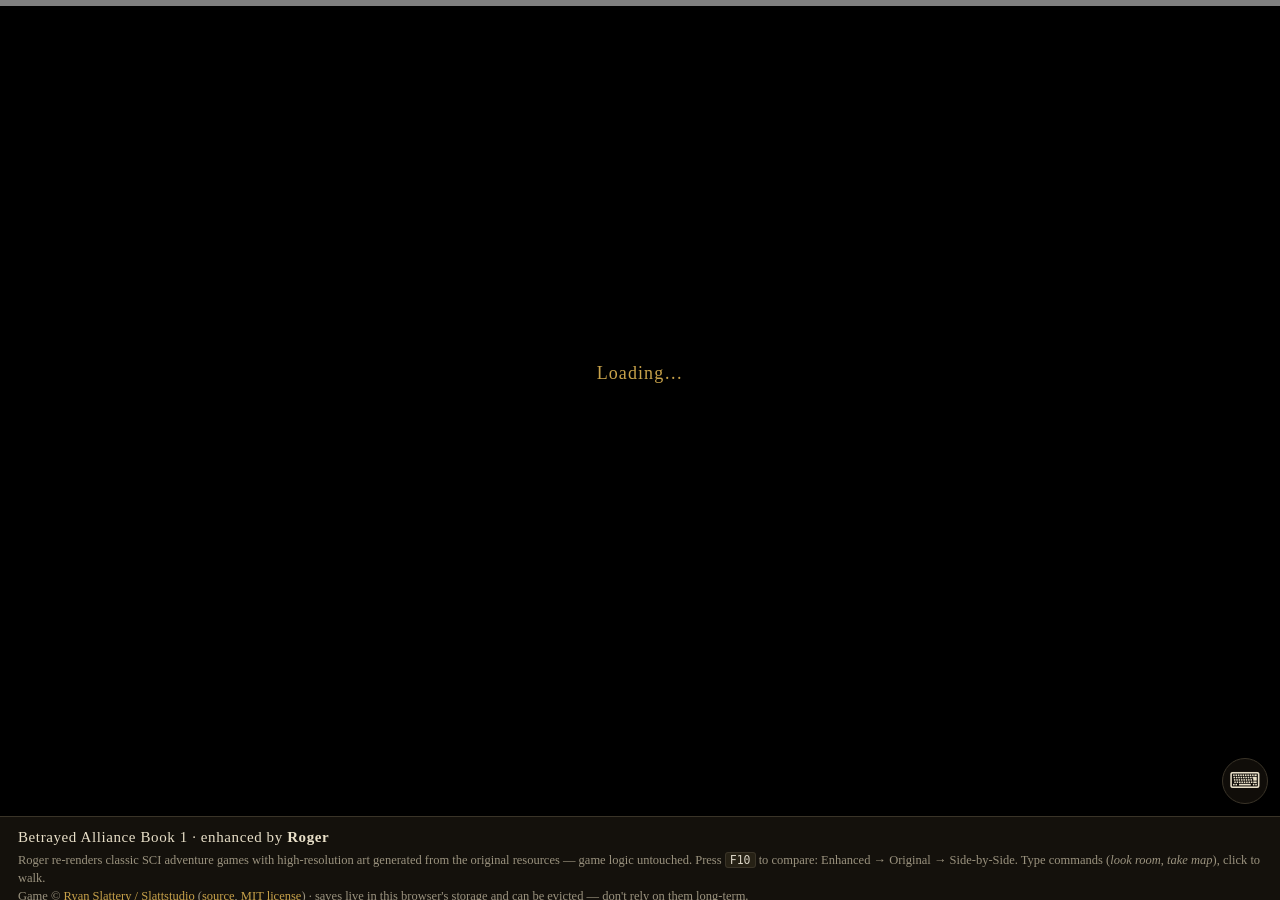
==== site/betrayed-alliance/index.html @ 5f8c5b8a "Native mobile keyboard + landscape layout Rebuilt from fork commit ea6e01ba3b0. Brings up the native" ====
<!doctypehtml><html lang=en-us><head><meta charset=utf-8><meta content="text/html; charset=utf-8"http-equiv=Content-Type><meta content="width=device-width,initial-scale=1,maximum-scale=1,user-scalable=no,viewport-fit=cover"name=viewport><link href=manifest.json rel=manifest><link href=scummvm-192.png rel=apple-touch-icon><title>Betrayed Alliance — enhanced by Roger</title><style>:root{--bar-h:84px;--side-w:240px}body{margin:0;padding:0;background-color:#000;color:#d8d2c4;font:14px/1.45 Georgia,'Times New Roman',serif}canvas.emscripten{border:0 none;background:#000;position:absolute;top:0;left:0;margin:0;width:100%;height:calc(100% - var(--bar-h));overflow:hidden;display:block;touch-action:none;-webkit-user-select:none;user-select:none}#progress{top:0;left:0;height:6px;width:100%;overflow:hidden;display:block;position:absolute;z-index:2;border:0;background:#2a2620}progress::-moz-progress-bar{background:#c8a24a}progress::-webkit-progress-value{background:#c8a24a}progress{color:#c8a24a}#status{position:absolute;top:40%;left:0;right:0;text-align:center;z-index:3;color:#c8a24a;font-size:18px;letter-spacing:.06em}#status.error{color:#e05a4e}#infobar{position:fixed;bottom:0;left:0;right:0;height:var(--bar-h);box-sizing:border-box;background:#14110c;border-top:1px solid #3a3428;padding:10px 18px;z-index:4;overflow:hidden}#infobar h1{margin:0 0 2px 0;font-size:15px;font-weight:400;color:#e8dfc8;letter-spacing:.04em}#infobar p{margin:0;font-size:12.5px;color:#9b937f}#infobar a{color:#c8a24a;text-decoration:none}#infobar a:hover{text-decoration:underline}#infobar .k{color:#d8d2c4;background:#262115;border:1px solid #3a3428;border-radius:3px;padding:0 4px;font:11.5px monospace}#rotate-hint{display:none}@media (orientation:portrait) and (max-width:900px){#rotate-hint{display:flex;position:fixed;inset:0;z-index:10;align-items:center;justify-content:center;text-align:center;background:#000;color:#fff;font:16px sans-serif;padding:2em}}#kbd-btn{position:fixed;right:12px;bottom:calc(var(--bar-h) + 12px);z-index:6;width:46px;height:46px;border-radius:23px;border:1px solid #3a3428;background:rgba(20,17,12,.82);color:#e8dfc8;font-size:22px;line-height:44px;text-align:center;padding:0;cursor:pointer;-webkit-user-select:none;user-select:none}@media (orientation:landscape) and (max-height:600px){canvas.emscripten{width:calc(100% - var(--side-w));height:100%}#infobar{top:0;bottom:0;left:auto;right:0;width:var(--side-w);height:100%;border-top:none;border-left:1px solid #3a3428;padding:12px 14px;overflow-y:auto}#infobar p{font-size:12px}#kbd-btn{bottom:12px;right:calc(var(--side-w) + 12px)}}</style></head><body><div id=rotate-hint>Rotate your phone to landscape for the best view.</div><progress hidden id=progress max=100 value=0></progress><div id=status>Loading…</div><canvas class=emscripten id=canvas oncontextmenu=event.preventDefault() tabindex=-1></canvas><input aria-hidden=true autocapitalize=off autocomplete=off autocorrect=off id=mobile-kbd-input spellcheck=false style=position:fixed;left:0;top:0;width:1px;height:1px;opacity:0;border:0;padding:0;margin:0;font-size:16px;pointer-events:none;z-index:0> <button aria-label="Show keyboard"id=kbd-btn title="Show keyboard"type=button>⌨</button><script>!function(){var e=document.getElementById("mobile-kbd-input"),n=document.getElementById("canvas"),t="",o=!1,i=!1;function d(e,n){Module&&Module._EmscriptenKbd_pushKey&&Module._EmscriptenKbd_pushKey(e,n)}function r(e){for(var n=0,o=Math.min(t.length,e.length);n<o&&t[n]===e[n];)n++;for(var i=t.length;i>n;i--)d(8,0);for(var r=n;r<e.length;r++){var u=e.charCodeAt(r);d(u,u)}t=e}if(e&&(e.addEventListener("compositionstart",(function(){o=!0})),e.addEventListener("compositionend",(function(){o=!1,r(e.value)})),e.addEventListener("input",(function(){o||r(e.value)})),e.addEventListener("keydown",(function(e){"Enter"===e.key&&(d(13,13),e.preventDefault())}))),n){var u=function(){i&&e&&e.focus({preventScroll:!0})};n.addEventListener("touchend",u,{passive:!0}),n.addEventListener("pointerup",u,{passive:!0})}var c=document.getElementById("kbd-btn");c&&e&&c.addEventListener("click",(function(){e.value="",t="",o=!1,e.focus({preventScroll:!0})})),window.__mobileKbdShow=function(n){e&&(n?(e.value="",t="",o=!1,i=!0,e.focus({preventScroll:!0})):(i=!1,e.blur()))}}()</script><div id=infobar><h1>Betrayed Alliance Book 1 · enhanced by <strong>Roger</strong></h1><p>Roger re-renders classic SCI adventure games with high-resolution art generated from the original resources — game logic untouched. Press <span class=k>F10</span> to compare: Enhanced → Original → Side-by-Side. Type commands (<em>look room</em>, <em>take map</em>), click to walk.</p><p>Game © <a href=https://slattstudio.com target=_blank rel=noopener>Ryan Slattery / Slattstudio</a> (<a href=https://github.com/Slattstudio/BetrayedAllianceBook1 target=_blank rel=noopener>source</a>, <a href=LICENSE-BetrayedAlliance.txt target=_blank>MIT license</a>) · saves live in this browser's storage and can be evicted — don't rely on them long-term.</p></div><script>var statusElement=document.getElementById("status"),progressElement=document.getElementById("progress");function loadingDoneMessage(){return document.getElementById("progress").style.zIndex=0,""}var Module={preRun:[],postRun:[],print:function(e){arguments.length>1&&(e=Array.prototype.slice.call(arguments).join(" ")),console.log(e)},printErr:function(e){arguments.length>1&&(e=Array.prototype.slice.call(arguments).join(" ")),console.error(e)},canvas:function(){var e=document.getElementById("canvas");return e.addEventListener("webglcontextlost",(function(e){alert("WebGL context lost. You will need to reload the page."),e.preventDefault()}),!1),e}(),setStatus:function(e){if(Module.setStatus.last||(Module.setStatus.last={time:Date.now(),text:""}),e!==Module.setStatus.last.text){var t=e.match(/([^(]+)\((\d+(\.\d+)?)\/(\d+)\)/),n=Date.now();t&&n-Module.setStatus.last.time<30||(Module.setStatus.last.time=n,Module.setStatus.last.text=e,t?(e=t[1],progressElement.value=100*parseInt(t[2]),progressElement.max=100*parseInt(t[4]),progressElement.hidden=!1):(progressElement.value=null,progressElement.max=null,progressElement.hidden=!0),e&&e.length>0?statusElement.style.display="block":statusElement.style.display="none",statusElement.innerHTML=e)}},totalDependencies:0,monitorRunDependencies:function(e){this.totalDependencies=Math.max(this.totalDependencies,e),Module.setStatus(e?"Loading… ("+(this.totalDependencies-e)+"/"+this.totalDependencies+")":loadingDoneMessage())}};Module.setStatus("Loading…"),window.onerror=function(){statusElement.classList.add("error"),Module.setStatus("Something broke — see the JavaScript console"),Module.setStatus=function(e){e&&Module.printErr("[post-exception status] "+e)}}</script><script src=scummvm-game.js onerror='console.warn("scummvm-game.js not present; using HTTP filesystem only")'></script><script src=scummvm.js async></script></body></html>
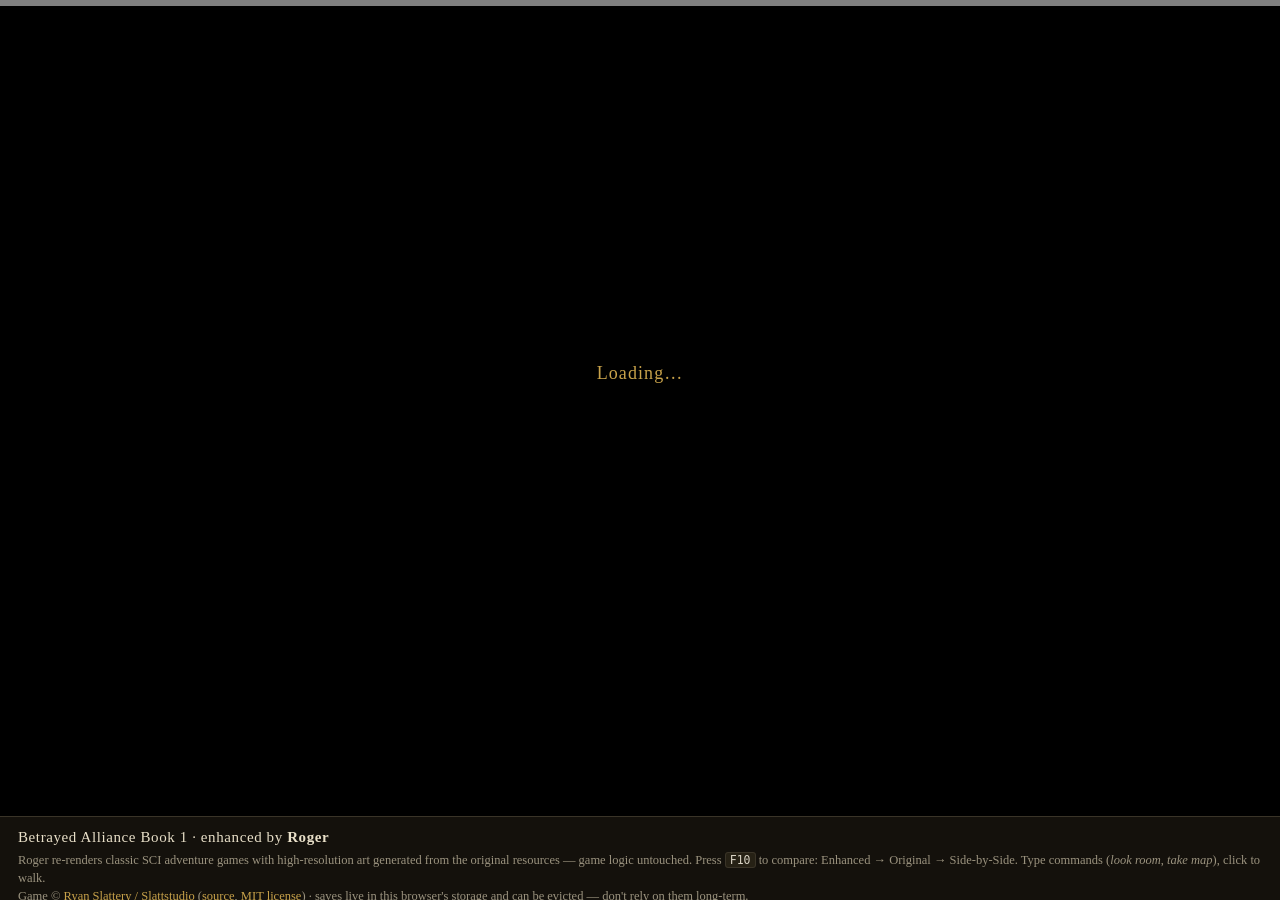
==== commit 9249eb81: "Mobile: action bar, keyboard-fit, native keyboard only Rebuilt from fork commit c8d095dc9b3. Adds a " ====
--- a/site/betrayed-alliance/index.html
+++ b/site/betrayed-alliance/index.html
@@ -1 +1 @@
-<!doctypehtml><html lang=en-us><head><meta charset=utf-8><meta content="text/html; charset=utf-8"http-equiv=Content-Type><meta content="width=device-width,initial-scale=1,maximum-scale=1,user-scalable=no,viewport-fit=cover"name=viewport><link href=manifest.json rel=manifest><link href=scummvm-192.png rel=apple-touch-icon><title>Betrayed Alliance — enhanced by Roger</title><style>:root{--bar-h:84px;--side-w:240px}body{margin:0;padding:0;background-color:#000;color:#d8d2c4;font:14px/1.45 Georgia,'Times New Roman',serif}canvas.emscripten{border:0 none;background:#000;position:absolute;top:0;left:0;margin:0;width:100%;height:calc(100% - var(--bar-h));overflow:hidden;display:block;touch-action:none;-webkit-user-select:none;user-select:none}#progress{top:0;left:0;height:6px;width:100%;overflow:hidden;display:block;position:absolute;z-index:2;border:0;background:#2a2620}progress::-moz-progress-bar{background:#c8a24a}progress::-webkit-progress-value{background:#c8a24a}progress{color:#c8a24a}#status{position:absolute;top:40%;left:0;right:0;text-align:center;z-index:3;color:#c8a24a;font-size:18px;letter-spacing:.06em}#status.error{color:#e05a4e}#infobar{position:fixed;bottom:0;left:0;right:0;height:var(--bar-h);box-sizing:border-box;background:#14110c;border-top:1px solid #3a3428;padding:10px 18px;z-index:4;overflow:hidden}#infobar h1{margin:0 0 2px 0;font-size:15px;font-weight:400;color:#e8dfc8;letter-spacing:.04em}#infobar p{margin:0;font-size:12.5px;color:#9b937f}#infobar a{color:#c8a24a;text-decoration:none}#infobar a:hover{text-decoration:underline}#infobar .k{color:#d8d2c4;background:#262115;border:1px solid #3a3428;border-radius:3px;padding:0 4px;font:11.5px monospace}#rotate-hint{display:none}@media (orientation:portrait) and (max-width:900px){#rotate-hint{display:flex;position:fixed;inset:0;z-index:10;align-items:center;justify-content:center;text-align:center;background:#000;color:#fff;font:16px sans-serif;padding:2em}}#kbd-btn{position:fixed;right:12px;bottom:calc(var(--bar-h) + 12px);z-index:6;width:46px;height:46px;border-radius:23px;border:1px solid #3a3428;background:rgba(20,17,12,.82);color:#e8dfc8;font-size:22px;line-height:44px;text-align:center;padding:0;cursor:pointer;-webkit-user-select:none;user-select:none}@media (orientation:landscape) and (max-height:600px){canvas.emscripten{width:calc(100% - var(--side-w));height:100%}#infobar{top:0;bottom:0;left:auto;right:0;width:var(--side-w);height:100%;border-top:none;border-left:1px solid #3a3428;padding:12px 14px;overflow-y:auto}#infobar p{font-size:12px}#kbd-btn{bottom:12px;right:calc(var(--side-w) + 12px)}}</style></head><body><div id=rotate-hint>Rotate your phone to landscape for the best view.</div><progress hidden id=progress max=100 value=0></progress><div id=status>Loading…</div><canvas class=emscripten id=canvas oncontextmenu=event.preventDefault() tabindex=-1></canvas><input aria-hidden=true autocapitalize=off autocomplete=off autocorrect=off id=mobile-kbd-input spellcheck=false style=position:fixed;left:0;top:0;width:1px;height:1px;opacity:0;border:0;padding:0;margin:0;font-size:16px;pointer-events:none;z-index:0> <button aria-label="Show keyboard"id=kbd-btn title="Show keyboard"type=button>⌨</button><script>!function(){var e=document.getElementById("mobile-kbd-input"),n=document.getElementById("canvas"),t="",o=!1,i=!1;function d(e,n){Module&&Module._EmscriptenKbd_pushKey&&Module._EmscriptenKbd_pushKey(e,n)}function r(e){for(var n=0,o=Math.min(t.length,e.length);n<o&&t[n]===e[n];)n++;for(var i=t.length;i>n;i--)d(8,0);for(var r=n;r<e.length;r++){var u=e.charCodeAt(r);d(u,u)}t=e}if(e&&(e.addEventListener("compositionstart",(function(){o=!0})),e.addEventListener("compositionend",(function(){o=!1,r(e.value)})),e.addEventListener("input",(function(){o||r(e.value)})),e.addEventListener("keydown",(function(e){"Enter"===e.key&&(d(13,13),e.preventDefault())}))),n){var u=function(){i&&e&&e.focus({preventScroll:!0})};n.addEventListener("touchend",u,{passive:!0}),n.addEventListener("pointerup",u,{passive:!0})}var c=document.getElementById("kbd-btn");c&&e&&c.addEventListener("click",(function(){e.value="",t="",o=!1,e.focus({preventScroll:!0})})),window.__mobileKbdShow=function(n){e&&(n?(e.value="",t="",o=!1,i=!0,e.focus({preventScroll:!0})):(i=!1,e.blur()))}}()</script><div id=infobar><h1>Betrayed Alliance Book 1 · enhanced by <strong>Roger</strong></h1><p>Roger re-renders classic SCI adventure games with high-resolution art generated from the original resources — game logic untouched. Press <span class=k>F10</span> to compare: Enhanced → Original → Side-by-Side. Type commands (<em>look room</em>, <em>take map</em>), click to walk.</p><p>Game © <a href=https://slattstudio.com target=_blank rel=noopener>Ryan Slattery / Slattstudio</a> (<a href=https://github.com/Slattstudio/BetrayedAllianceBook1 target=_blank rel=noopener>source</a>, <a href=LICENSE-BetrayedAlliance.txt target=_blank>MIT license</a>) · saves live in this browser's storage and can be evicted — don't rely on them long-term.</p></div><script>var statusElement=document.getElementById("status"),progressElement=document.getElementById("progress");function loadingDoneMessage(){return document.getElementById("progress").style.zIndex=0,""}var Module={preRun:[],postRun:[],print:function(e){arguments.length>1&&(e=Array.prototype.slice.call(arguments).join(" ")),console.log(e)},printErr:function(e){arguments.length>1&&(e=Array.prototype.slice.call(arguments).join(" ")),console.error(e)},canvas:function(){var e=document.getElementById("canvas");return e.addEventListener("webglcontextlost",(function(e){alert("WebGL context lost. You will need to reload the page."),e.preventDefault()}),!1),e}(),setStatus:function(e){if(Module.setStatus.last||(Module.setStatus.last={time:Date.now(),text:""}),e!==Module.setStatus.last.text){var t=e.match(/([^(]+)\((\d+(\.\d+)?)\/(\d+)\)/),n=Date.now();t&&n-Module.setStatus.last.time<30||(Module.setStatus.last.time=n,Module.setStatus.last.text=e,t?(e=t[1],progressElement.value=100*parseInt(t[2]),progressElement.max=100*parseInt(t[4]),progressElement.hidden=!1):(progressElement.value=null,progressElement.max=null,progressElement.hidden=!0),e&&e.length>0?statusElement.style.display="block":statusElement.style.display="none",statusElement.innerHTML=e)}},totalDependencies:0,monitorRunDependencies:function(e){this.totalDependencies=Math.max(this.totalDependencies,e),Module.setStatus(e?"Loading… ("+(this.totalDependencies-e)+"/"+this.totalDependencies+")":loadingDoneMessage())}};Module.setStatus("Loading…"),window.onerror=function(){statusElement.classList.add("error"),Module.setStatus("Something broke — see the JavaScript console"),Module.setStatus=function(e){e&&Module.printErr("[post-exception status] "+e)}}</script><script src=scummvm-game.js onerror='console.warn("scummvm-game.js not present; using HTTP filesystem only")'></script><script src=scummvm.js async></script></body></html>+<!doctypehtml><html lang=en-us><head><meta charset=utf-8><meta content="text/html; charset=utf-8"http-equiv=Content-Type><meta content="width=device-width,initial-scale=1,maximum-scale=1,user-scalable=no,viewport-fit=cover"name=viewport><link href=manifest.json rel=manifest><link href=scummvm-192.png rel=apple-touch-icon><title>Betrayed Alliance — enhanced by Roger</title><style>:root{--bar-h:84px;--side-w:240px}body{margin:0;padding:0;background-color:#000;color:#d8d2c4;font:14px/1.45 Georgia,'Times New Roman',serif}canvas.emscripten{border:0 none;background:#000;position:absolute;top:0;left:0;margin:0;width:100%;height:calc(100% - var(--bar-h));overflow:hidden;display:block;touch-action:none;-webkit-user-select:none;user-select:none}#progress{top:0;left:0;height:6px;width:100%;overflow:hidden;display:block;position:absolute;z-index:2;border:0;background:#2a2620}progress::-moz-progress-bar{background:#c8a24a}progress::-webkit-progress-value{background:#c8a24a}progress{color:#c8a24a}#status{position:absolute;top:40%;left:0;right:0;text-align:center;z-index:3;color:#c8a24a;font-size:18px;letter-spacing:.06em}#status.error{color:#e05a4e}#infobar{position:fixed;bottom:0;left:0;right:0;height:var(--bar-h);box-sizing:border-box;background:#14110c;border-top:1px solid #3a3428;padding:10px 18px;z-index:4;overflow:hidden}#infobar h1{margin:0 0 2px 0;font-size:15px;font-weight:400;color:#e8dfc8;letter-spacing:.04em}#infobar p{margin:0;font-size:12.5px;color:#9b937f}#infobar a{color:#c8a24a;text-decoration:none}#infobar a:hover{text-decoration:underline}#infobar .k{color:#d8d2c4;background:#262115;border:1px solid #3a3428;border-radius:3px;padding:0 4px;font:11.5px monospace}#rotate-hint{display:none}@media (orientation:portrait) and (max-width:900px){#rotate-hint{display:flex;position:fixed;inset:0;z-index:10;align-items:center;justify-content:center;text-align:center;background:#000;color:#fff;font:16px sans-serif;padding:2em}}#actionbar{display:none}#actionbar .act{flex:0 0 auto;min-height:42px;padding:9px 14px;border:1px solid #3a3428;border-radius:6px;background:rgba(40,34,21,.9);color:#e8dfc8;font:14px Georgia,'Times New Roman',serif;cursor:pointer;-webkit-user-select:none;user-select:none}#actionbar .act:active{background:#4a4230}@media (orientation:landscape) and (max-height:600px){canvas.emscripten{width:calc(100% - var(--side-w));height:100%}#infobar{top:0;bottom:0;left:auto;right:0;width:var(--side-w);height:100%;border-top:none;border-left:1px solid #3a3428;padding:12px 14px;overflow-y:auto}#infobar p{font-size:12px}#actionbar{display:flex;flex-wrap:wrap;gap:8px;margin-bottom:12px}}</style></head><body><div id=rotate-hint>Rotate your phone to landscape for the best view.</div><progress hidden id=progress max=100 value=0></progress><div id=status>Loading…</div><canvas class=emscripten id=canvas oncontextmenu=event.preventDefault() tabindex=-1></canvas><input aria-hidden=true autocapitalize=off autocomplete=off autocorrect=off id=mobile-kbd-input spellcheck=false style=position:fixed;left:0;top:0;width:1px;height:1px;opacity:0;border:0;padding:0;margin:0;font-size:16px;pointer-events:none;z-index:0><script>!function(){var e=document.getElementById("mobile-kbd-input"),t=document.getElementById("canvas"),n="",i=!1,o=!1;function r(e,t){Module&&Module._EmscriptenKbd_pushKey&&Module._EmscriptenKbd_pushKey(e,t)}function a(e){for(var t=0,i=Math.min(n.length,e.length);t<i&&n[t]===e[t];)t++;for(var o=n.length;o>t;o--)r(8,0);for(var a=t;a<e.length;a++){var d=e.charCodeAt(a);r(d,d)}n=e}if(e&&(e.addEventListener("compositionstart",(function(){i=!0})),e.addEventListener("compositionend",(function(){i=!1,a(e.value)})),e.addEventListener("input",(function(){i||a(e.value)})),e.addEventListener("keydown",(function(e){"Enter"===e.key&&(r(13,13),e.preventDefault())}))),t){var d=function(){o&&e&&e.focus({preventScroll:!0})};t.addEventListener("touchend",d,{passive:!0}),t.addEventListener("pointerup",d,{passive:!0})}var u=document.getElementById("actionbar");if(u&&u.addEventListener("click",(function(t){var o=t.target&&t.target.closest?t.target.closest("button[data-act]"):null;if(o){var a=o.getAttribute("data-act");"kbd"===a?e&&(e.value="",n="",i=!1,e.focus({preventScroll:!0})):"esc"===a?r(27,27):"f10"===a&&r(291,0)}})),window.visualViewport&&t){var c=window.visualViewport,l=function(){var e=window.innerHeight-c.height>150;t.style.height=e?c.height+"px":""};c.addEventListener("resize",l),c.addEventListener("scroll",l)}window.__mobileKbdShow=function(t){e&&(t?(e.value="",n="",i=!1,o=!0,e.focus({preventScroll:!0})):(o=!1,e.blur()))}}()</script><div id=infobar><div id=actionbar><button class=act data-act=kbd type=button>⌨ Keyboard</button> <button class=act data-act=esc type=button>Esc</button> <button class=act data-act=f10 type=button>Enhanced (F10)</button></div><h1>Betrayed Alliance Book 1 · enhanced by <strong>Roger</strong></h1><p>Roger re-renders classic SCI adventure games with high-resolution art generated from the original resources — game logic untouched. Press <span class=k>F10</span> to compare: Enhanced → Original → Side-by-Side. Type commands (<em>look room</em>, <em>take map</em>), click to walk.</p><p>Game © <a href=https://slattstudio.com target=_blank rel=noopener>Ryan Slattery / Slattstudio</a> (<a href=https://github.com/Slattstudio/BetrayedAllianceBook1 target=_blank rel=noopener>source</a>, <a href=LICENSE-BetrayedAlliance.txt target=_blank>MIT license</a>) · saves live in this browser's storage and can be evicted — don't rely on them long-term.</p></div><script>var statusElement=document.getElementById("status"),progressElement=document.getElementById("progress");function loadingDoneMessage(){return document.getElementById("progress").style.zIndex=0,""}var Module={preRun:[],postRun:[],print:function(e){arguments.length>1&&(e=Array.prototype.slice.call(arguments).join(" ")),console.log(e)},printErr:function(e){arguments.length>1&&(e=Array.prototype.slice.call(arguments).join(" ")),console.error(e)},canvas:function(){var e=document.getElementById("canvas");return e.addEventListener("webglcontextlost",(function(e){alert("WebGL context lost. You will need to reload the page."),e.preventDefault()}),!1),e}(),setStatus:function(e){if(Module.setStatus.last||(Module.setStatus.last={time:Date.now(),text:""}),e!==Module.setStatus.last.text){var t=e.match(/([^(]+)\((\d+(\.\d+)?)\/(\d+)\)/),n=Date.now();t&&n-Module.setStatus.last.time<30||(Module.setStatus.last.time=n,Module.setStatus.last.text=e,t?(e=t[1],progressElement.value=100*parseInt(t[2]),progressElement.max=100*parseInt(t[4]),progressElement.hidden=!1):(progressElement.value=null,progressElement.max=null,progressElement.hidden=!0),e&&e.length>0?statusElement.style.display="block":statusElement.style.display="none",statusElement.innerHTML=e)}},totalDependencies:0,monitorRunDependencies:function(e){this.totalDependencies=Math.max(this.totalDependencies,e),Module.setStatus(e?"Loading… ("+(this.totalDependencies-e)+"/"+this.totalDependencies+")":loadingDoneMessage())}};Module.setStatus("Loading…"),window.onerror=function(){statusElement.classList.add("error"),Module.setStatus("Something broke — see the JavaScript console"),Module.setStatus=function(e){e&&Module.printErr("[post-exception status] "+e)}}</script><script src=scummvm-game.js onerror='console.warn("scummvm-game.js not present; using HTTP filesystem only")'></script><script src=scummvm.js async></script></body></html>
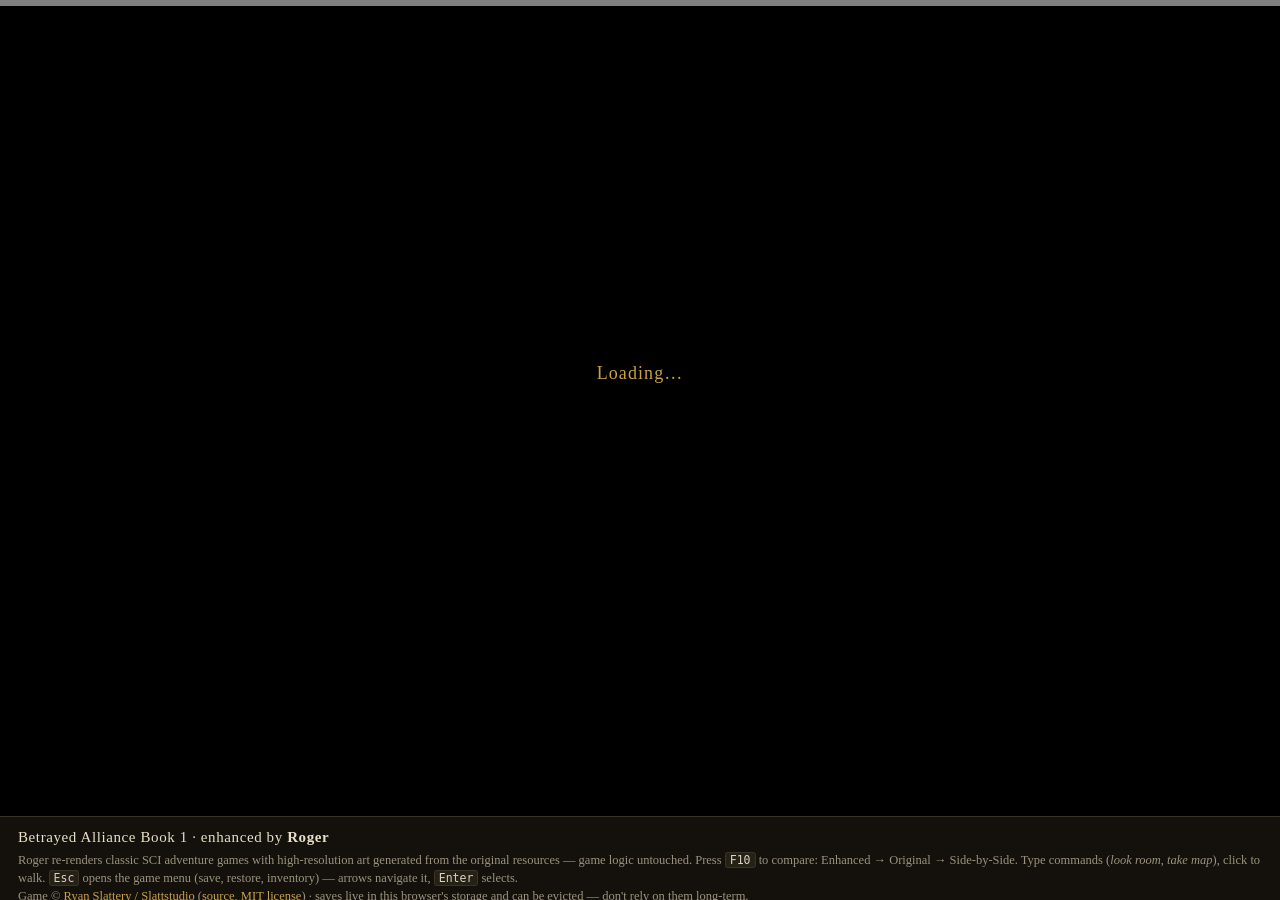
==== commit 12647789: "Fix typing doubles, intro captions, menu UX; add blinking caret (fork c7bcc243def) Four player-repor" ====
--- a/site/betrayed-alliance/index.html
+++ b/site/betrayed-alliance/index.html
@@ -1 +1 @@
-<!doctypehtml><html lang=en-us><head><meta charset=utf-8><meta content="text/html; charset=utf-8"http-equiv=Content-Type><meta content="width=device-width,initial-scale=1,maximum-scale=1,user-scalable=no,viewport-fit=cover"name=viewport><link href=manifest.json rel=manifest><link href=scummvm-192.png rel=apple-touch-icon><title>Betrayed Alliance — enhanced by Roger</title><style>:root{--bar-h:84px;--side-w:240px}body{margin:0;padding:0;background-color:#000;color:#d8d2c4;font:14px/1.45 Georgia,'Times New Roman',serif}canvas.emscripten{border:0 none;background:#000;position:absolute;top:0;left:0;margin:0;width:100%;height:calc(100% - var(--bar-h));overflow:hidden;display:block;touch-action:none;-webkit-user-select:none;user-select:none}#progress{top:0;left:0;height:6px;width:100%;overflow:hidden;display:block;position:absolute;z-index:2;border:0;background:#2a2620}progress::-moz-progress-bar{background:#c8a24a}progress::-webkit-progress-value{background:#c8a24a}progress{color:#c8a24a}#status{position:absolute;top:40%;left:0;right:0;text-align:center;z-index:3;color:#c8a24a;font-size:18px;letter-spacing:.06em}#status.error{color:#e05a4e}#infobar{position:fixed;bottom:0;left:0;right:0;height:var(--bar-h);box-sizing:border-box;background:#14110c;border-top:1px solid #3a3428;padding:10px 18px;z-index:4;overflow:hidden}#infobar h1{margin:0 0 2px 0;font-size:15px;font-weight:400;color:#e8dfc8;letter-spacing:.04em}#infobar p{margin:0;font-size:12.5px;color:#9b937f}#infobar a{color:#c8a24a;text-decoration:none}#infobar a:hover{text-decoration:underline}#infobar .k{color:#d8d2c4;background:#262115;border:1px solid #3a3428;border-radius:3px;padding:0 4px;font:11.5px monospace}#rotate-hint{display:none}@media (orientation:portrait) and (max-width:900px){#rotate-hint{display:flex;position:fixed;inset:0;z-index:10;align-items:center;justify-content:center;text-align:center;background:#000;color:#fff;font:16px sans-serif;padding:2em}}#actionbar{display:none}#actionbar .act{flex:0 0 auto;min-height:42px;padding:9px 14px;border:1px solid #3a3428;border-radius:6px;background:rgba(40,34,21,.9);color:#e8dfc8;font:14px Georgia,'Times New Roman',serif;cursor:pointer;-webkit-user-select:none;user-select:none}#actionbar .act:active{background:#4a4230}@media (orientation:landscape) and (max-height:600px){canvas.emscripten{width:calc(100% - var(--side-w));height:100%}#infobar{top:0;bottom:0;left:auto;right:0;width:var(--side-w);height:100%;border-top:none;border-left:1px solid #3a3428;padding:12px 14px;overflow-y:auto}#infobar p{font-size:12px}#actionbar{display:flex;flex-wrap:wrap;gap:8px;margin-bottom:12px}}</style></head><body><div id=rotate-hint>Rotate your phone to landscape for the best view.</div><progress hidden id=progress max=100 value=0></progress><div id=status>Loading…</div><canvas class=emscripten id=canvas oncontextmenu=event.preventDefault() tabindex=-1></canvas><input aria-hidden=true autocapitalize=off autocomplete=off autocorrect=off id=mobile-kbd-input spellcheck=false style=position:fixed;left:0;top:0;width:1px;height:1px;opacity:0;border:0;padding:0;margin:0;font-size:16px;pointer-events:none;z-index:0><script>!function(){var e=document.getElementById("mobile-kbd-input"),t=document.getElementById("canvas"),n="",i=!1,o=!1;function r(e,t){Module&&Module._EmscriptenKbd_pushKey&&Module._EmscriptenKbd_pushKey(e,t)}function a(e){for(var t=0,i=Math.min(n.length,e.length);t<i&&n[t]===e[t];)t++;for(var o=n.length;o>t;o--)r(8,0);for(var a=t;a<e.length;a++){var d=e.charCodeAt(a);r(d,d)}n=e}if(e&&(e.addEventListener("compositionstart",(function(){i=!0})),e.addEventListener("compositionend",(function(){i=!1,a(e.value)})),e.addEventListener("input",(function(){i||a(e.value)})),e.addEventListener("keydown",(function(e){"Enter"===e.key&&(r(13,13),e.preventDefault())}))),t){var d=function(){o&&e&&e.focus({preventScroll:!0})};t.addEventListener("touchend",d,{passive:!0}),t.addEventListener("pointerup",d,{passive:!0})}var u=document.getElementById("actionbar");if(u&&u.addEventListener("click",(function(t){var o=t.target&&t.target.closest?t.target.closest("button[data-act]"):null;if(o){var a=o.getAttribute("data-act");"kbd"===a?e&&(e.value="",n="",i=!1,e.focus({preventScroll:!0})):"esc"===a?r(27,27):"f10"===a&&r(291,0)}})),window.visualViewport&&t){var c=window.visualViewport,l=function(){var e=window.innerHeight-c.height>150;t.style.height=e?c.height+"px":""};c.addEventListener("resize",l),c.addEventListener("scroll",l)}window.__mobileKbdShow=function(t){e&&(t?(e.value="",n="",i=!1,o=!0,e.focus({preventScroll:!0})):(o=!1,e.blur()))}}()</script><div id=infobar><div id=actionbar><button class=act data-act=kbd type=button>⌨ Keyboard</button> <button class=act data-act=esc type=button>Esc</button> <button class=act data-act=f10 type=button>Enhanced (F10)</button></div><h1>Betrayed Alliance Book 1 · enhanced by <strong>Roger</strong></h1><p>Roger re-renders classic SCI adventure games with high-resolution art generated from the original resources — game logic untouched. Press <span class=k>F10</span> to compare: Enhanced → Original → Side-by-Side. Type commands (<em>look room</em>, <em>take map</em>), click to walk.</p><p>Game © <a href=https://slattstudio.com target=_blank rel=noopener>Ryan Slattery / Slattstudio</a> (<a href=https://github.com/Slattstudio/BetrayedAllianceBook1 target=_blank rel=noopener>source</a>, <a href=LICENSE-BetrayedAlliance.txt target=_blank>MIT license</a>) · saves live in this browser's storage and can be evicted — don't rely on them long-term.</p></div><script>var statusElement=document.getElementById("status"),progressElement=document.getElementById("progress");function loadingDoneMessage(){return document.getElementById("progress").style.zIndex=0,""}var Module={preRun:[],postRun:[],print:function(e){arguments.length>1&&(e=Array.prototype.slice.call(arguments).join(" ")),console.log(e)},printErr:function(e){arguments.length>1&&(e=Array.prototype.slice.call(arguments).join(" ")),console.error(e)},canvas:function(){var e=document.getElementById("canvas");return e.addEventListener("webglcontextlost",(function(e){alert("WebGL context lost. You will need to reload the page."),e.preventDefault()}),!1),e}(),setStatus:function(e){if(Module.setStatus.last||(Module.setStatus.last={time:Date.now(),text:""}),e!==Module.setStatus.last.text){var t=e.match(/([^(]+)\((\d+(\.\d+)?)\/(\d+)\)/),n=Date.now();t&&n-Module.setStatus.last.time<30||(Module.setStatus.last.time=n,Module.setStatus.last.text=e,t?(e=t[1],progressElement.value=100*parseInt(t[2]),progressElement.max=100*parseInt(t[4]),progressElement.hidden=!1):(progressElement.value=null,progressElement.max=null,progressElement.hidden=!0),e&&e.length>0?statusElement.style.display="block":statusElement.style.display="none",statusElement.innerHTML=e)}},totalDependencies:0,monitorRunDependencies:function(e){this.totalDependencies=Math.max(this.totalDependencies,e),Module.setStatus(e?"Loading… ("+(this.totalDependencies-e)+"/"+this.totalDependencies+")":loadingDoneMessage())}};Module.setStatus("Loading…"),window.onerror=function(){statusElement.classList.add("error"),Module.setStatus("Something broke — see the JavaScript console"),Module.setStatus=function(e){e&&Module.printErr("[post-exception status] "+e)}}</script><script src=scummvm-game.js onerror='console.warn("scummvm-game.js not present; using HTTP filesystem only")'></script><script src=scummvm.js async></script></body></html>+<!doctypehtml><html lang=en-us><head><meta charset=utf-8><meta content="text/html; charset=utf-8"http-equiv=Content-Type><meta content="width=device-width,initial-scale=1,maximum-scale=1,user-scalable=no,viewport-fit=cover"name=viewport><meta content=yes name=mobile-web-app-capable><meta content=yes name=apple-mobile-web-app-capable><meta content=black-translucent name=apple-mobile-web-app-status-bar-style><link href=manifest.json rel=manifest><link href=scummvm-192.png rel=apple-touch-icon><title>Betrayed Alliance — enhanced by Roger</title><style>:root{--bar-h:84px;--side-w:240px}body{margin:0;padding:0;background-color:#000;color:#d8d2c4;font:14px/1.45 Georgia,'Times New Roman',serif}canvas.emscripten{border:0 none;background:#000;position:absolute;top:0;left:0;margin:0;width:100%;height:calc(100% - var(--bar-h));overflow:hidden;display:block;touch-action:none;-webkit-user-select:none;user-select:none}#progress{top:0;left:0;height:6px;width:100%;overflow:hidden;display:block;position:absolute;z-index:2;border:0;background:#2a2620}progress::-moz-progress-bar{background:#c8a24a}progress::-webkit-progress-value{background:#c8a24a}progress{color:#c8a24a}#status{position:absolute;top:40%;left:0;right:0;text-align:center;z-index:3;color:#c8a24a;font-size:18px;letter-spacing:.06em}#status.error{color:#e05a4e}#infobar{position:fixed;bottom:0;left:0;right:0;height:var(--bar-h);box-sizing:border-box;background:#14110c;border-top:1px solid #3a3428;padding:10px 18px;z-index:4;overflow:hidden}#infobar h1{margin:0 0 2px 0;font-size:15px;font-weight:400;color:#e8dfc8;letter-spacing:.04em}#infobar p{margin:0;font-size:12.5px;color:#9b937f}#infobar a{color:#c8a24a;text-decoration:none}#infobar a:hover{text-decoration:underline}#infobar .k{color:#d8d2c4;background:#262115;border:1px solid #3a3428;border-radius:3px;padding:0 4px;font:11.5px monospace}#rotate-hint{display:none}@media (orientation:portrait) and (pointer:coarse){#rotate-hint{display:flex;position:fixed;inset:0;z-index:10;align-items:center;justify-content:center;text-align:center;background:#000;color:#fff;font:16px sans-serif;padding:2em}}#actionbar{display:none}#actionbar .act{flex:0 0 auto;min-height:42px;padding:9px 14px;border:1px solid #3a3428;border-radius:6px;background:rgba(40,34,21,.9);color:#e8dfc8;font:14px Georgia,'Times New Roman',serif;cursor:pointer;-webkit-user-select:none;user-select:none}#actionbar .act:active{background:#4a4230}#actionbar .act.nav{padding:0;text-align:center;font-size:20px;min-height:0}#dpad{display:grid;grid-template-columns:repeat(3,46px);grid-template-rows:repeat(2,46px);gap:6px}#dpad .act{width:100%;height:100%}#dpad .du{grid-area:1/2}#dpad .dl{grid-area:2/1}#dpad .dd{grid-area:2/2}#dpad .dr{grid-area:2/3}@media (orientation:landscape) and (pointer:coarse){canvas.emscripten{width:calc(100% - var(--side-w));height:100%}#infobar{top:0;bottom:0;left:auto;right:0;width:var(--side-w);height:100%;border-top:none;border-left:1px solid #3a3428;padding:12px 14px;overflow-y:auto}#infobar p{font-size:12px}#actionbar{display:flex;flex-direction:column;align-items:flex-start;gap:8px;margin-bottom:12px}}</style></head><body><div id=rotate-hint>Rotate your phone to landscape for the best view.</div><progress hidden id=progress max=100 value=0></progress><div id=status>Loading…</div><canvas class=emscripten id=canvas oncontextmenu=event.preventDefault() tabindex=-1></canvas><input aria-hidden=true autocapitalize=off autocomplete=off autocorrect=off id=mobile-kbd-input spellcheck=false style=position:fixed;left:0;top:0;width:1px;height:1px;opacity:0;border:0;padding:0;margin:0;font-size:16px;pointer-events:none;z-index:0><script>!function(){var e=document.getElementById("mobile-kbd-input"),n=document.getElementById("canvas"),t="",i=!1,o=!1,r=window.matchMedia&&window.matchMedia("(pointer: coarse)").matches;function c(){e&&(e.value="",t="",i=!1,o=!0,e.focus({preventScroll:!0}))}function l(e,n){Module&&Module._EmscriptenKbd_pushKey&&Module._EmscriptenKbd_pushKey(e,n)}function a(n){for(var i=0,o=Math.min(t.length,n.length);i<o&&t[i]===n[i];)i++;for(var r=t.length;r>i;r--)l(8,0);for(var c=!1,a=i;a<n.length;a++){var u=n.charCodeAt(a);10===u||13===u?(l(13,13),c=!0):l(u,u)}t=n,c&&(e.value="",t="")}if(e&&(e.addEventListener("compositionstart",(function(){i=!0})),e.addEventListener("compositionend",(function(){i=!1,a(e.value)})),e.addEventListener("input",(function(){i||a(e.value)})),e.addEventListener("keydown",(function(e){"Enter"===e.key&&(l(13,13),e.preventDefault())}))),n){var u=function(){o&&e&&e.focus({preventScroll:!0})};n.addEventListener("touchend",u,{passive:!0}),n.addEventListener("pointerup",u,{passive:!0})}var d={esc:[27,27],f10:[291,0],up:[273,0],down:[274,0],left:[276,0],right:[275,0],enter:[13,13]};document.addEventListener("click",(function(e){var n=e.target&&e.target.closest?e.target.closest("#actionbar button[data-act]"):null;if(n){var t=n.getAttribute("data-act");"kbd"===t?c():"fullscreen"===t?function(){var e=document.exitFullscreen||document.webkitExitFullscreen;if(document.fullscreenElement||document.webkitFullscreenElement)return void(e&&e.call(document));var n=s.requestFullscreen||s.webkitRequestFullscreen;if(!n)return;var t=n.call(s,{navigationUI:"hide"});t&&t.then&&t.then((function(){screen.orientation&&screen.orientation.lock&&screen.orientation.lock("landscape").catch((function(){}))})).catch((function(){}))}():d[t]&&l(d[t][0],d[t][1])}}));var s=document.documentElement;function v(){var e=document.getElementById("fs-btn");if(e)if(s.requestFullscreen||s.webkitRequestFullscreen){var n=!(!document.fullscreenElement&&!document.webkitFullscreenElement);e.innerHTML=n?"&#x26F6; Exit fullscreen":"&#x26F6; Fullscreen"}else e.style.display="none"}var m=!1;function f(e){var n=document.fullscreenElement||document.webkitFullscreenElement,t=n===s||!n&&m;m=n===s,v(),t&&e.stopImmediatePropagation&&e.stopImmediatePropagation()}if(document.addEventListener("fullscreenchange",f),document.addEventListener("webkitfullscreenchange",f),document.addEventListener("DOMContentLoaded",v),window.visualViewport&&n){var h=window.visualViewport,E=null,p=function(){var e=window.innerHeight-h.height>150?h.height+"px":"";e!==E&&(E=e,n.style.height=e)};h.addEventListener("resize",p),h.addEventListener("scroll",p)}window.__mobileKbdShow=function(n){e&&(n?r&&c():(o=!1,e.blur()))}}()</script><div id=infobar><div id=actionbar><button class=act data-act=kbd type=button>⌨ Keyboard</button> <button class=act data-act=esc type=button>Menu (Esc)</button> <button class=act data-act=f10 type=button>Enhanced (F10)</button> <button class=act data-act=fullscreen type=button id=fs-btn>⛶ Fullscreen</button><div id=dpad><button class="act nav du"data-act=up type=button aria-label=Up>↑</button> <button class="act nav dl"data-act=left type=button aria-label=Left>←</button> <button class="act nav dd"data-act=down type=button aria-label=Down>↓</button> <button class="act nav dr"data-act=right type=button aria-label=Right>→</button></div><button class=act data-act=enter type=button>OK</button></div><h1>Betrayed Alliance Book 1 · enhanced by <strong>Roger</strong></h1><p>Roger re-renders classic SCI adventure games with high-resolution art generated from the original resources — game logic untouched. Press <span class=k>F10</span> to compare: Enhanced → Original → Side-by-Side. Type commands (<em>look room</em>, <em>take map</em>), click to walk. <span class=k>Esc</span> opens the game menu (save, restore, inventory) — arrows navigate it, <span class=k>Enter</span> selects.</p><p>Game © <a href=https://slattstudio.com target=_blank rel=noopener>Ryan Slattery / Slattstudio</a> (<a href=https://github.com/Slattstudio/BetrayedAllianceBook1 target=_blank rel=noopener>source</a>, <a href=LICENSE-BetrayedAlliance.txt target=_blank>MIT license</a>) · saves live in this browser's storage and can be evicted — don't rely on them long-term.</p></div><script>var statusElement=document.getElementById("status"),progressElement=document.getElementById("progress"),Module={preRun:[],postRun:[],print:function(e){arguments.length>1&&(e=Array.prototype.slice.call(arguments).join(" ")),console.log(e)},printErr:function(e){arguments.length>1&&(e=Array.prototype.slice.call(arguments).join(" ")),console.error(e)},canvas:function(){var e=document.getElementById("canvas");return e.addEventListener("webglcontextlost",(function(e){alert("WebGL context lost. You will need to reload the page."),e.preventDefault()}),!1),e}(),setStatus:function(e){if(Module.setStatus.last||(Module.setStatus.last={time:Date.now(),text:""}),e!==Module.setStatus.last.text){var t=e.match(/([^(]+)\((\d+(\.\d+)?)\/(\d+)\)/),s=Date.now();t&&s-Module.setStatus.last.time<30||(Module.setStatus.last.time=s,Module.setStatus.last.text=e,t?(e=t[1],progressElement.value=100*parseInt(t[2]),progressElement.max=100*parseInt(t[4]),progressElement.hidden=!1):(progressElement.value=null,progressElement.max=null,progressElement.hidden=!0),e&&e.length>0?statusElement.style.display="block":statusElement.style.display="none",statusElement.innerHTML=e)}},totalDependencies:0,monitorRunDependencies:function(e){this.totalDependencies=Math.max(this.totalDependencies,e),Module.setStatus(e?"Loading… ("+(this.totalDependencies-e)+"/"+this.totalDependencies+")":"")}};Module.setStatus("Loading…"),window.onerror=function(){statusElement.classList.add("error"),Module.setStatus("Something broke — see the JavaScript console"),Module.setStatus=function(e){e&&Module.printErr("[post-exception status] "+e)}}</script><script src=scummvm-game.js onerror='console.warn("scummvm-game.js not present; using HTTP filesystem only")'></script><script src=scummvm.js async></script></body></html>
